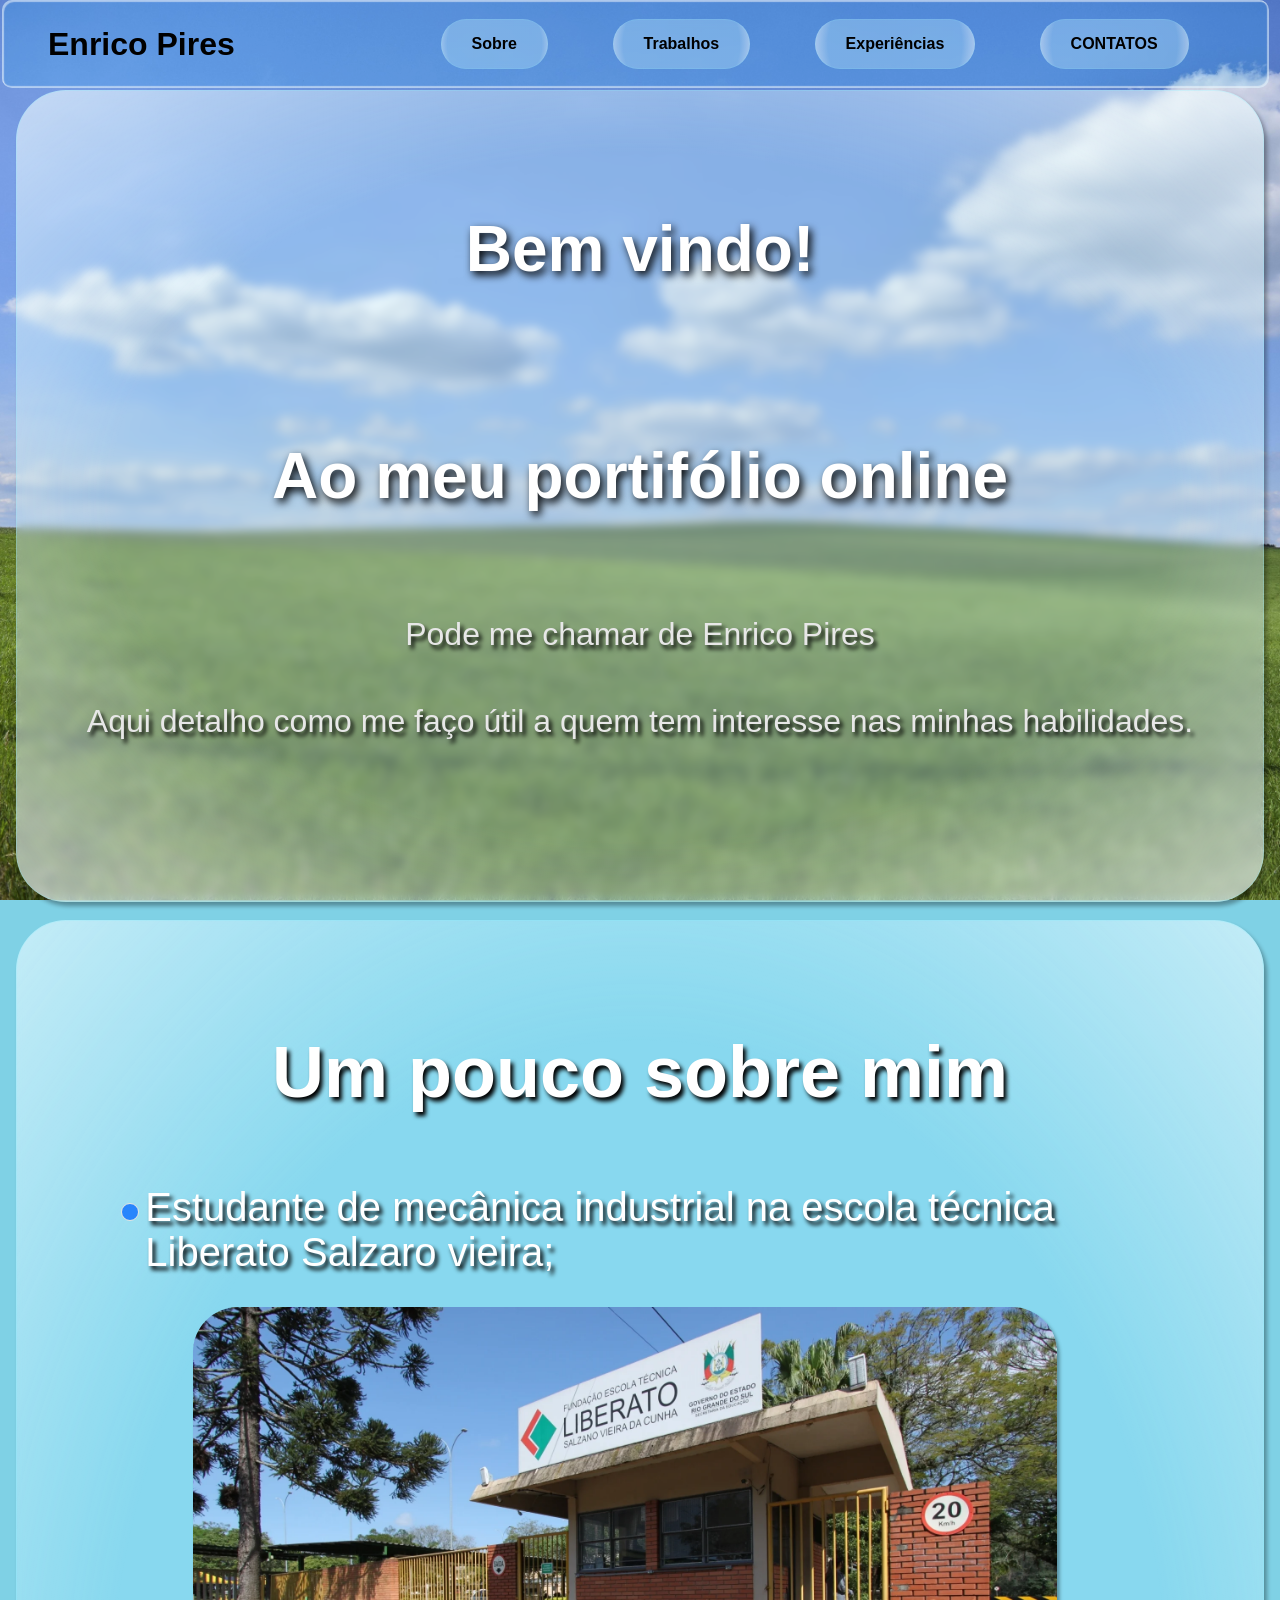
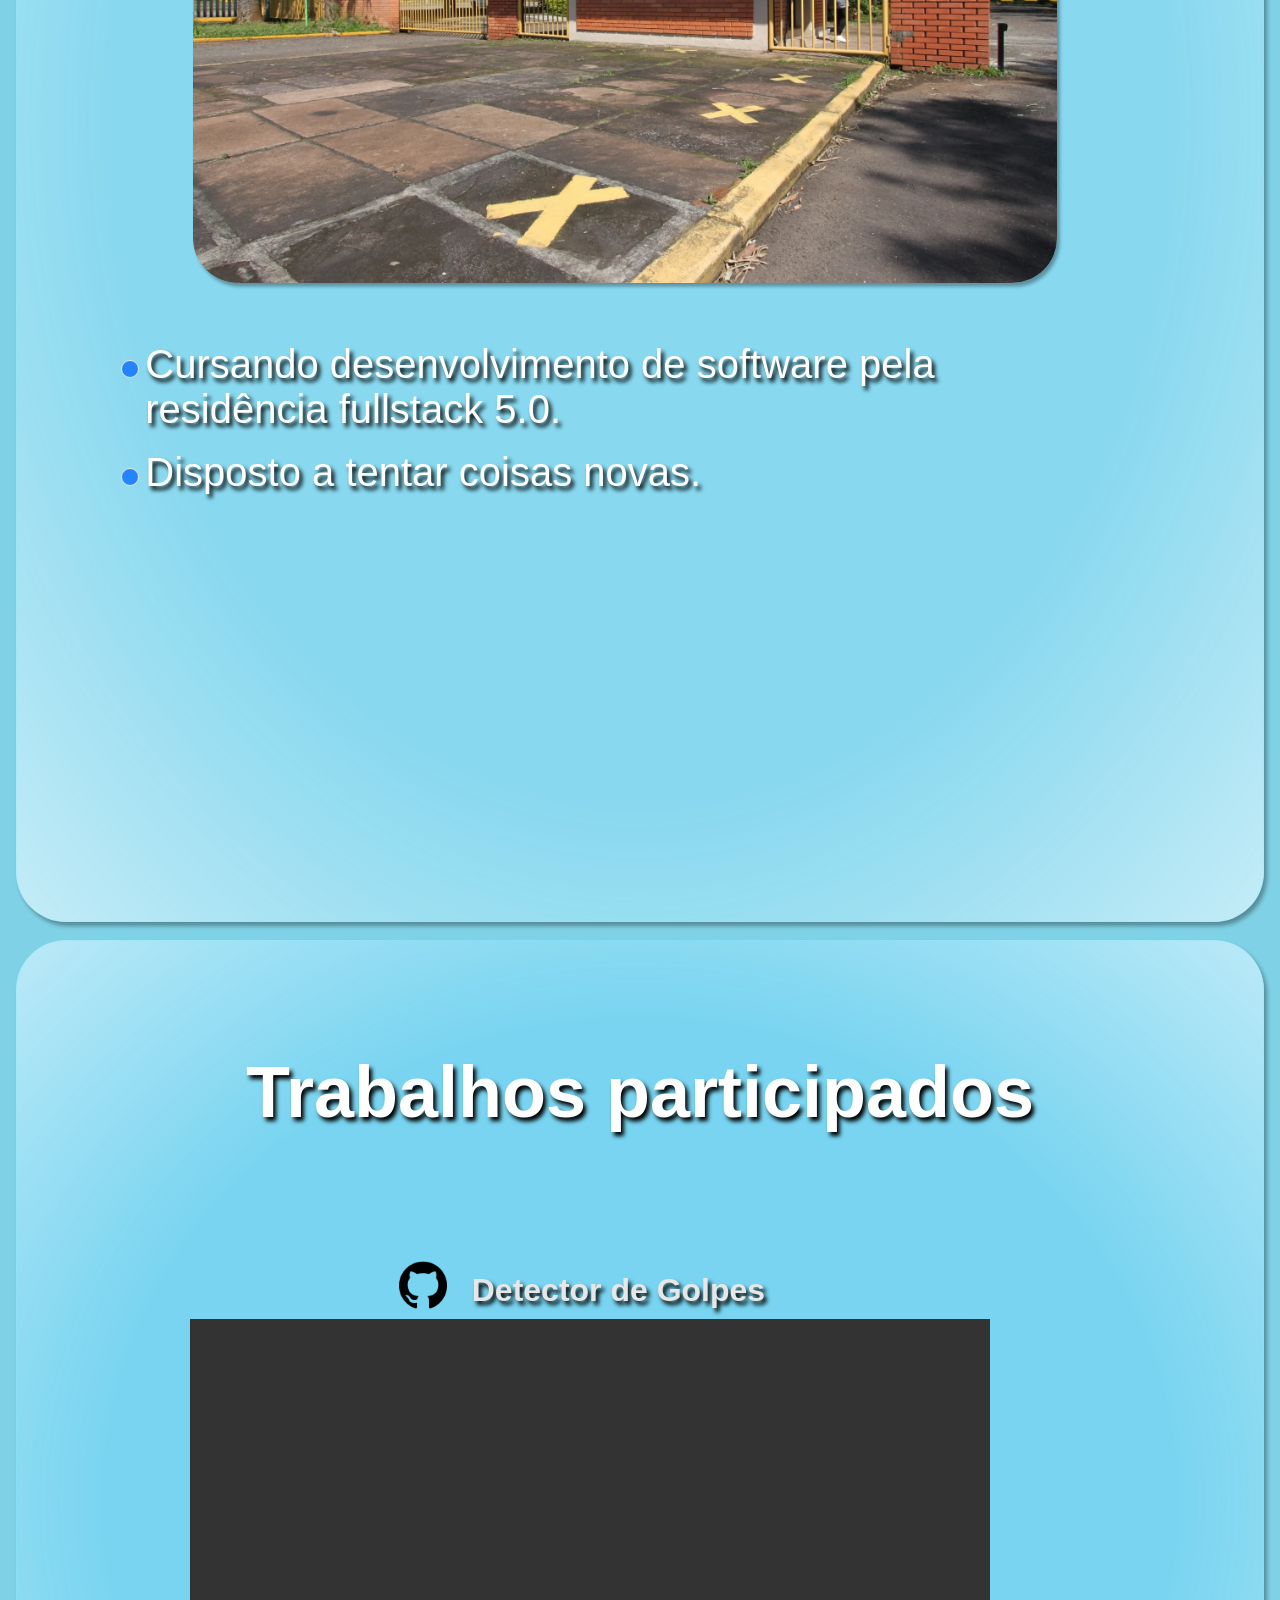
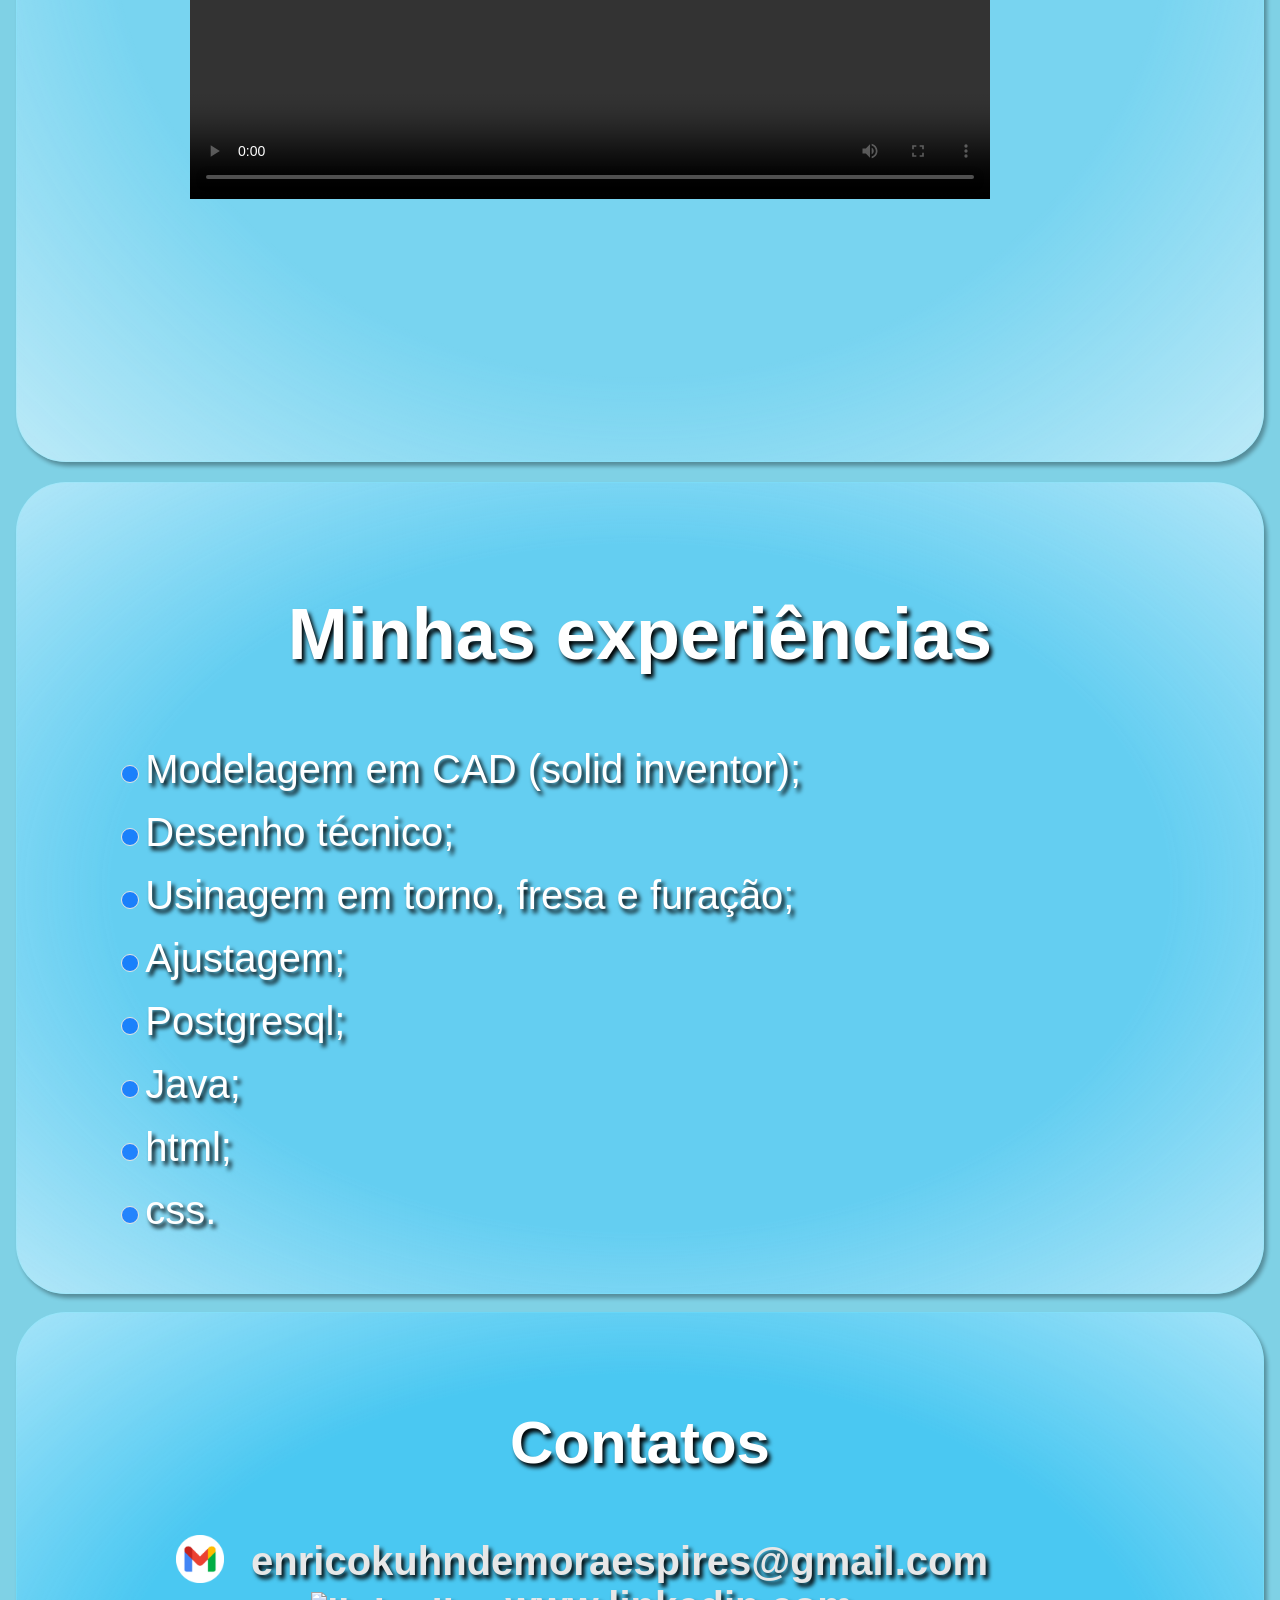
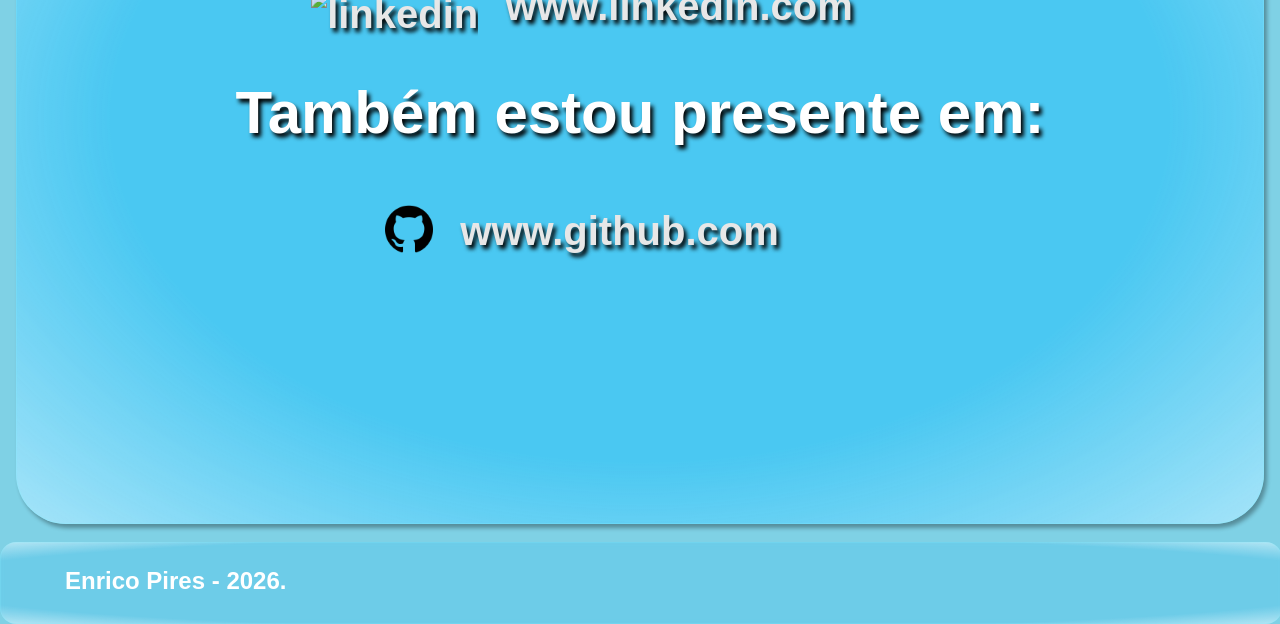
==== index.html @ b9108c4b "Feitas mais orreções no layout" ====
<!doctype html>
<html lang="pt-br">
  <head>
    <meta charset="UTF-8" />
    <meta name="viewport" content="width=device-width, initial-scale=1.0" />
    <title>Portifolio online - Enrico Pires</title>
    <script src="portfolio.js" defer></script>
    <link rel="script" href="portfolio.js" />
    <link rel="stylesheet" href="portfolio.css" />
  </head>

  <body>
    <div class="site-shell">
      <header class="site-header" id="header">
        <div class="name">
          <a href="#Home">Enrico Pires</a>
        </div>
        <div class="navegation">
          <a href="#Sobre" class="button" id="button1">Sobre</a>
          <a href="#Trabalhos" class="button" id="button2">Trabalhos</a>
          <a href="#Experiências" class="button" id="button3">Experiências</a>
          <a href="#CONTATO" class="button" id="button4">CONTATOS</a>
          <br />
        </div>
      </header>

      <main>
        <section id="Home">
          <div>
            <br />
            <h1>Bem vindo!</h1>
            <h1>Ao meu portifólio online</h1>
          </div>
          <div class="text">
            <p>Pode me chamar de Enrico Pires</p>
            <p>
              Aqui detalho como me faço útil a quem tem interesse nas minhas
              habilidades.
            </p>
          </div>
        </section>

        <br />

        <section id="Sobre">
          <div class="title">
            <br />
            <h2>Um pouco sobre mim</h2>
          </div>
          <div class="list">
            <ul>
              <li>
                Estudante de mecânica industrial na escola técnica Liberato
                Salzaro vieira;
              </li>
              <img src="Liberato.webp" alt="linkedin" class="icon" />
              <li>
                Cursando desenvolvimento de software pela residência fullstack
                5.0.
              </li>
              <li>Disposto a tentar coisas novas.</li>
            </ul>
          </div>
        </section>

        <br />

        <section id="Trabalhos">
          <div class="title">
            <br />
            <h2>Trabalhos participados</h2>
          </div>
          <div class="trabalhos">
            <a
              href="https://github.com/gustavows17/Trabalho-Detector-De-Golpes"
              target="_blank"
              class="contato"
              ><img src="Github.png" alt="github" class="img" /> Detector de
              Golpes</a
            >
            <video src="detectorDeGolpes – Main.java.mp4" controls></video>
          </div>
        </section>

        <section id="Experiências">
          <div class="title">
            <br />
            <h2>Minhas experiências</h2>
          </div>
          <div class="list">
            <ul>
              <li>Modelagem em CAD (solid inventor);</li>
              <li>Desenho técnico;</li>
              <li>Usinagem em torno, fresa e furação;</li>
              <li>Ajustagem;</li>
              <li>Postgresql;</li>
              <li>Java;</li>
              <li>html;</li>
              <li>css.</li>
            </ul>
          </div>
        </section>
        <br />
        <section id="CONTATO">
          <br />
          <h2>Contatos</h2>
          <a
            href="mailto:enricokuhndemoraespires@gmail.com"
            class="contato"
            class="email"
            ><img src="Gmail.webp" alt="email" class="img" />
            enricokuhndemoraespires@gmail.com</a
          >
          <br />
          <a
            href="https://www.linkedin.com/in/enrico-kuhn-de-moraes-pires-898b2a429/?trk=public-profile-join-page"
            class="contato"
            class="linkedin"
            ><img src="Linkedin.webp" alt="linkedin" class="img" />
            www.linkedin.com</a
          >
          <h2>Também estou presente em:</h2>
          <a
            href="https://github.com/enricokuhndemoraespires-sudo"
            class="contato"
            class="github"
            ><img src="Github.png" alt="github" class="img" /> www.github.com</a
          >
        </section>

        <br />
      </main>

      <footer>
        <h4 class="marca">Enrico Pires - 2026.</h4>
      </footer>
    </div>
  </body>
</html>
---- portfolio.css ----
html {
  scroll-behavior: smooth;
  font-family: "Segoe UI", Tahoma, Geneva, Verdana, sans-serif;
}
ul {
  list-style: none;
  padding-left: 0px;
}
a:any-link {
  text-decoration: none;
}
a {
  position: relative;
  right: 50px;
  -webkit-text-fill-color: black;
}
video {
  position: relative;
  right: 50px;
  width: 50rem;
  height: 30rem;
}
.site-header {
  position: fixed;
  z-index: 20;
  top: 0;
  left: 2px;
  width: 99dvw;
  height: 88px;
  display: flex;
  align-items: center;
  justify-content: space-between;
  padding: 0 0;
  background: #00aeff23;
  box-shadow:
    inset 2px 2px 1px 0 rgba(255, 255, 255, 0.5),
    inset -1px -1px 1px 1px rgba(255, 255, 255, 0.5);
  border-radius: 10px;
  transition:
    background 0.3s ease,
    height 0.3s ease,
    border-color 0.3s ease;
}
.site-header.is-scrolled {
  height: 70px;
  background: #00aeff23;
  backdrop-filter: blur(5px);
  box-shadow:
    inset 2px 2px 1px 0 rgba(255, 255, 255, 0.5),
    inset -1px -1px 1px 1px rgba(255, 255, 255, 0.5);
}
.site-shell {
  margin-top: 90px;
}

body {
  margin: 0;
  padding: 0;
  max-width: 100%;
  overflow-x: hidden;
  background-color: rgba(110, 203, 226, 0.88);
  background-image: url(Background.jpg);
  background-repeat: no-repeat;
  background-attachment: fixed;
  background-position: center;
  background-size: cover;
}
section {
  margin: 0 auto;
  width: 97.3dvw;
  height: 90dvh;
  background-repeat: no-repeat;
  background-attachment: fixed;
  box-shadow: 3px 4px 4px rgba(0, 0, 0, 0.329);
  border: 1px solid rgba(128, 236, 255, 0.24);
  border-radius: 50px;
  background: radial-gradient(
    ellipse,
    rgba(255, 0, 0, 0) 60%,
    rgba(255, 255, 255, 0.5) 100%
  );
}
#Home {
  background-color: #bfeeff50;
  backdrop-filter: blur(5px);
}
#Sobre {
  background-color: #98e3fe60;
  backdrop-filter: blur(4px);
  height: 100rem;
}
#Trabalhos {
  background-color: #71d8fe70;
  backdrop-filter: blur(3px);
  margin-bottom: 20px;
  height: 70rem;
}
#Experiências {
  background-color: #4accfd80;
  backdrop-filter: blur(2px);
}
#CONTATO {
  background-color: #23c1fc90;
  backdrop-filter: blur(1px);
  font-size: 40px;
  text-align: center;
}
h1 {
  -webkit-text-fill-color: white;
  text-shadow: 3px 4px 8px black;
  font-size: 4rem;
  padding: 50px;
  text-align: center;
}
h2 {
  -webkit-text-fill-color: white;
  text-shadow: 3px 4px 4px black;
}
p {
  margin: 50px;
  text-align: center;
  -webkit-text-fill-color: rgb(231, 231, 231);
  text-shadow: 3px 4px 4px black;
}
.title {
  -webkit-text-fill-color: white;
  text-shadow: 3px 4px 8px black;
  font-size: 3rem;
  margin: 50px;
  display: flex;
  justify-content: center;
}
.text {
  font-size: 2rem;
}
.information {
  font-size: 2.5rem;
  width: 50dvw;
  -webkit-text-fill-color: rgb(255, 255, 255);
  text-shadow: 3px 4px 4px black;
}
.list {
  display: flex;
  position: relative;
  bottom: 6rem;
  font-size: 2.5rem;
  margin: 50px 0 0 8rem;
  width: 70dvw;
  -webkit-text-fill-color: rgb(255, 255, 255);
  text-shadow: 3px 4px 4px black;
}

.list ul ::before {
  display: flex;
  position: relative;
  right: 1.5rem;
  top: 2.25rem;
  content: "";
  width: 1rem;
  height: 1rem;
  border-radius: 50%;
  border: 1px solid #e2e2e2;
  background: radial-gradient(
    circle,
    rgba(0, 102, 255, 0.747) 80%,
    rgba(39, 39, 39, 0.5) 100%
  );
}
.name {
  padding: 6rem;
  font-size: 2rem;
  font-weight: bold;
  -webkit-text-fill-color: black;
  letter-spacing: 0px;
  transition: letter-spacing 1s;
}
.name:hover {
  letter-spacing: 1px;
}
.button {
  margin: 30px;
  -webkit-text-fill-color: black;
  font-weight: bold;
  display: inline-block;
  padding: 15px 30px;
  backdrop-filter: blur(3px);
  border: 0.1rem solid #80ecff23;
  border-radius: 50px;
  background: radial-gradient(
      circle,
      rgba(165, 230, 255, 0.219) 80%,
      rgba(255, 255, 255, 0.5) 100%
    )
    border-box;
  transform: scale(1);
  transition: transform 0.3s;
}
.button:hover {
  transform: scale(1.06);
}
.button:active {
  transform: scale(0.98);
}
#button1 {
  background-color: #ffffff23;
  transition:
    transform 0.3s,
    background-color 0.7s;
}
#button1:hover {
  background-color: #3d7aff95;
}
#button1:active {
  background-color: #3d7aff50;
}
#button2 {
  background-color: #ffffff23;
  transition:
    transform 0.3s,
    background-color 0.7s;
}
#button2:hover {
  background-color: #3d7aff95;
}
#button2:active {
  background-color: #3d7aff50;
}
#button3 {
  background-color: #ffffff23;
  transition:
    transform 0.3s,
    background-color 0.7s;
}
#button3:hover {
  background-color: #3d7aff95;
}
#button3:active {
  background-color: #3d7aff50;
}
#button4 {
  background-color: #ffffff23;
  transition:
    transform 0.3s,
    background-color 0.7s;
}
#button4:hover {
  background-color: #3d7aff95;
}
#button4:active {
  background-color: #3d7aff50;
}
footer {
  width: 100%;
  font-size: 1.5rem;
  -webkit-text-fill-color: white;
  block-size: 5rem;
  backdrop-filter: blur(2px);
  background-repeat: no-repeat;
  background-attachment: fixed;
  border: 1px solid rgba(128, 236, 255, 0.24);
  background: radial-gradient(
      ellipse,
      rgba(255, 0, 0, 0) 80%,
      rgba(255, 255, 255, 0.5) 100%
    )
    border-box;
  border-radius: 1rem;
  background-color: #00aeff23;
}
.trabalhos {
  display: flex;
  flex-direction: column;
  align-items: center;
  justify-content: center;
  margin-top: 20px;
  font-size: 2rem;
}
.marca {
  text-align: left;
  position: relative;
  bottom: 0.5rem;
  left: 4rem;
}
.contato {
  padding: 10px;
  -webkit-text-fill-color: rgb(231, 231, 231);
  text-shadow: 3px 4px 4px black;
  font-weight: bold;
  letter-spacing: 0px;
  transition:
    letter-spacing 1s,
    text-shadow 1s;
}
.contato:hover {
  letter-spacing: 1px;
  text-shadow: 3px 4px 4px rgba(0, 0, 0, 0.5);
}
.img {
  width: 3rem;
  height: 3rem;
  position: relative;
  top: 0.5rem;
  right: 1rem;
}
.icon {
  scale: 0.9;
  height: 40rem;
  border-radius: 50px;
  box-shadow: 3px 4px 4px rgba(0, 0, 0, 0.329);
}
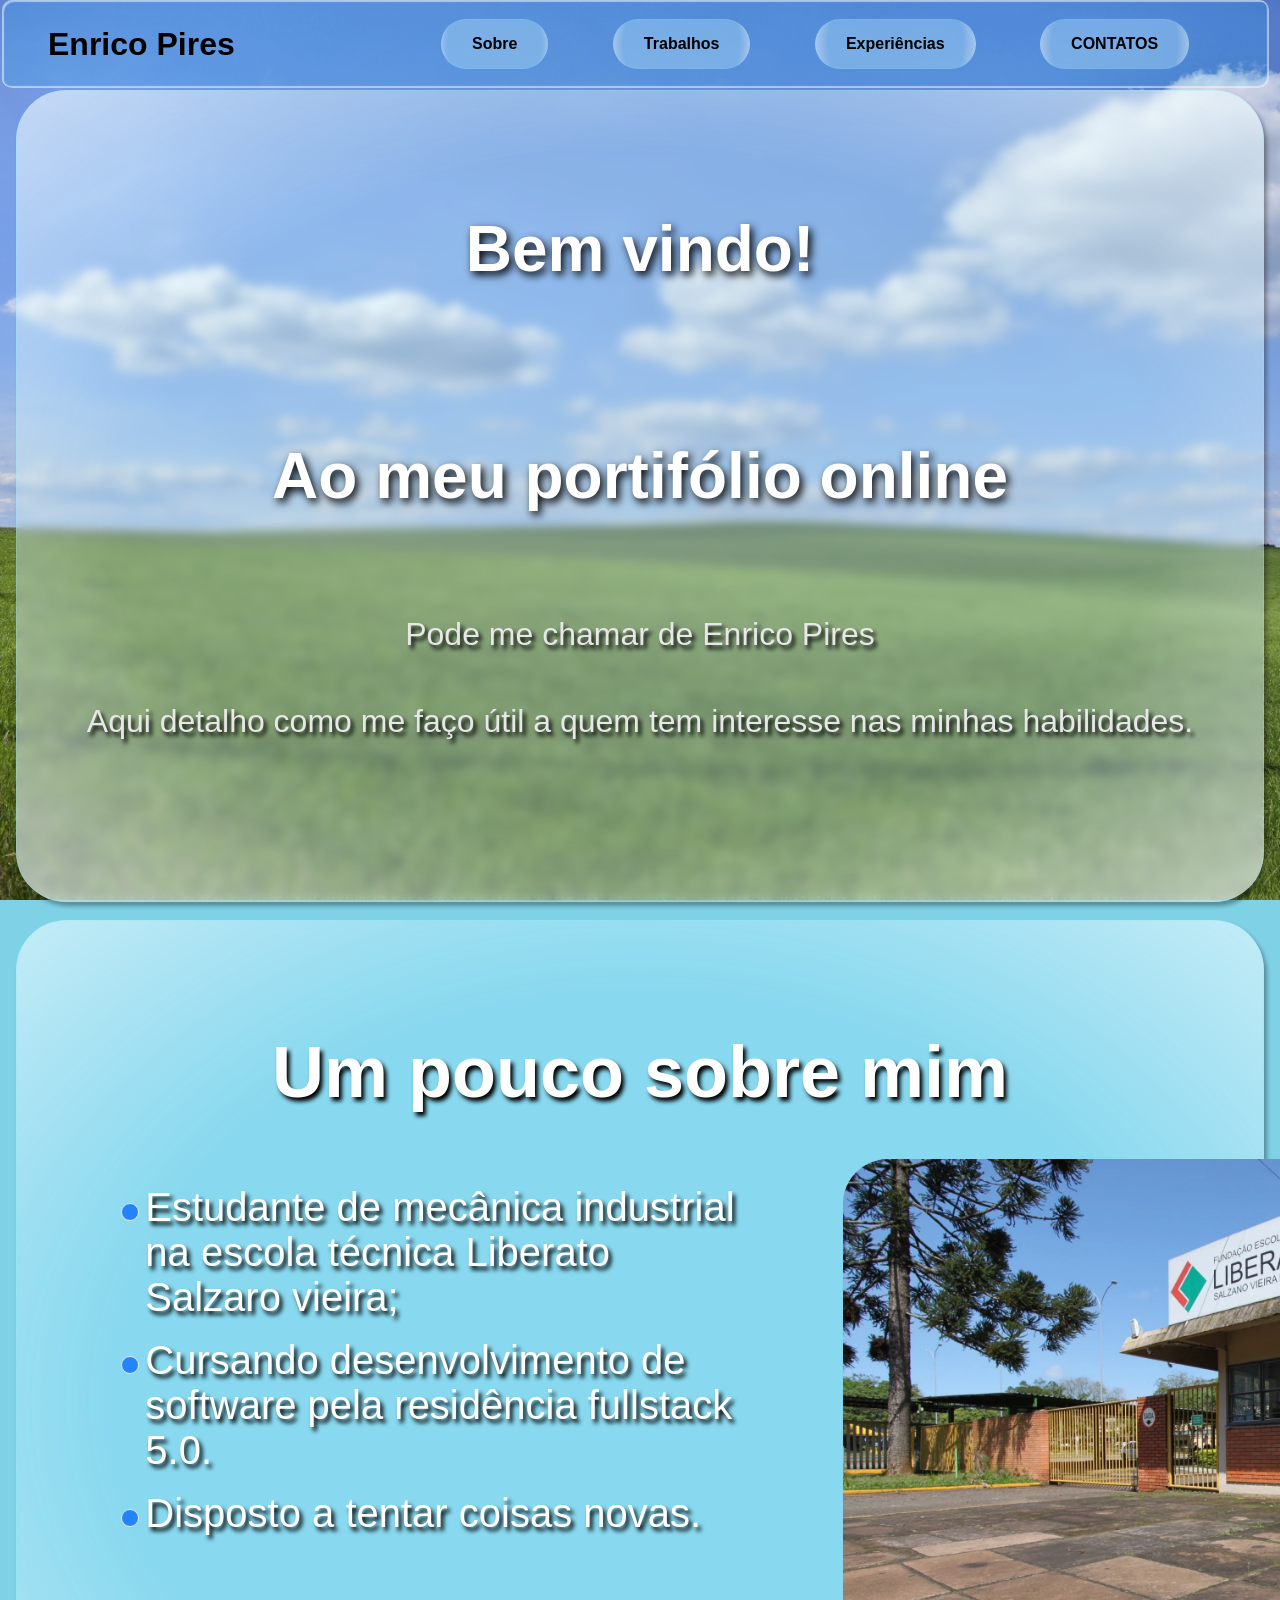
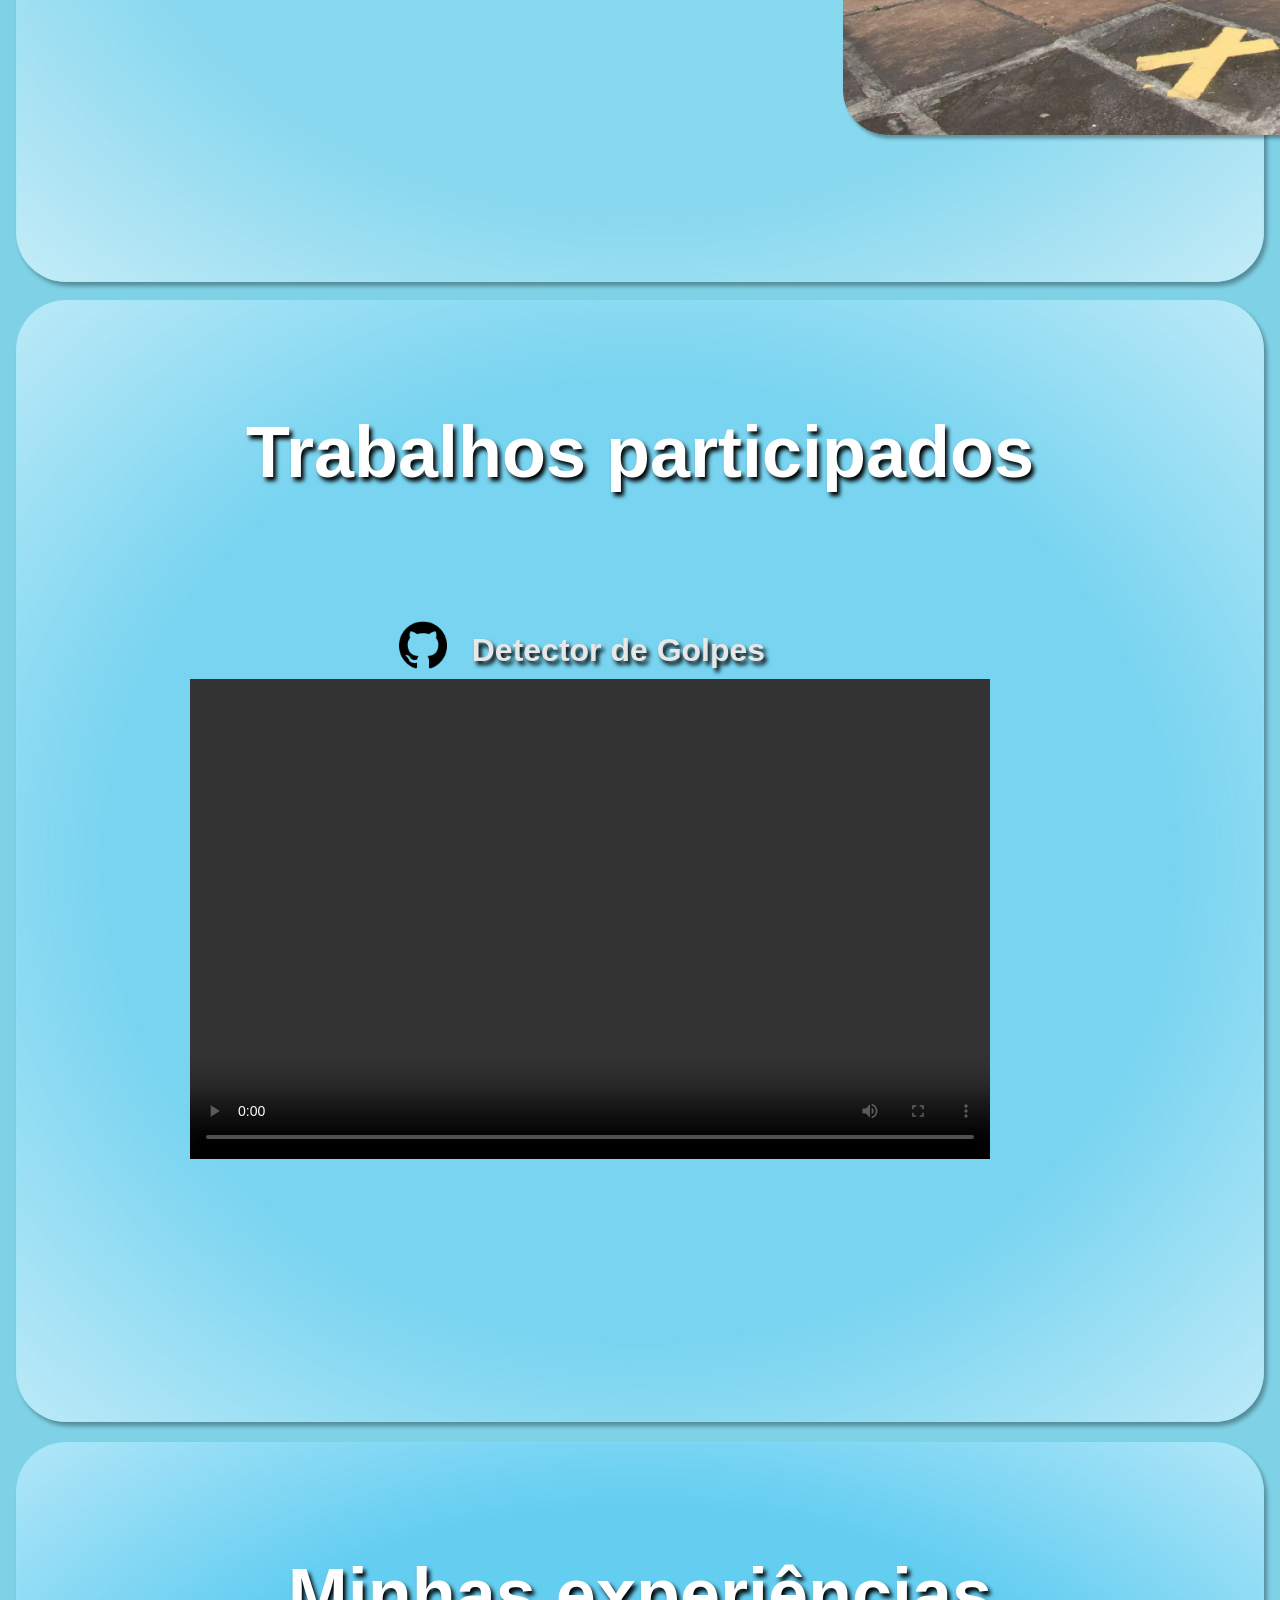
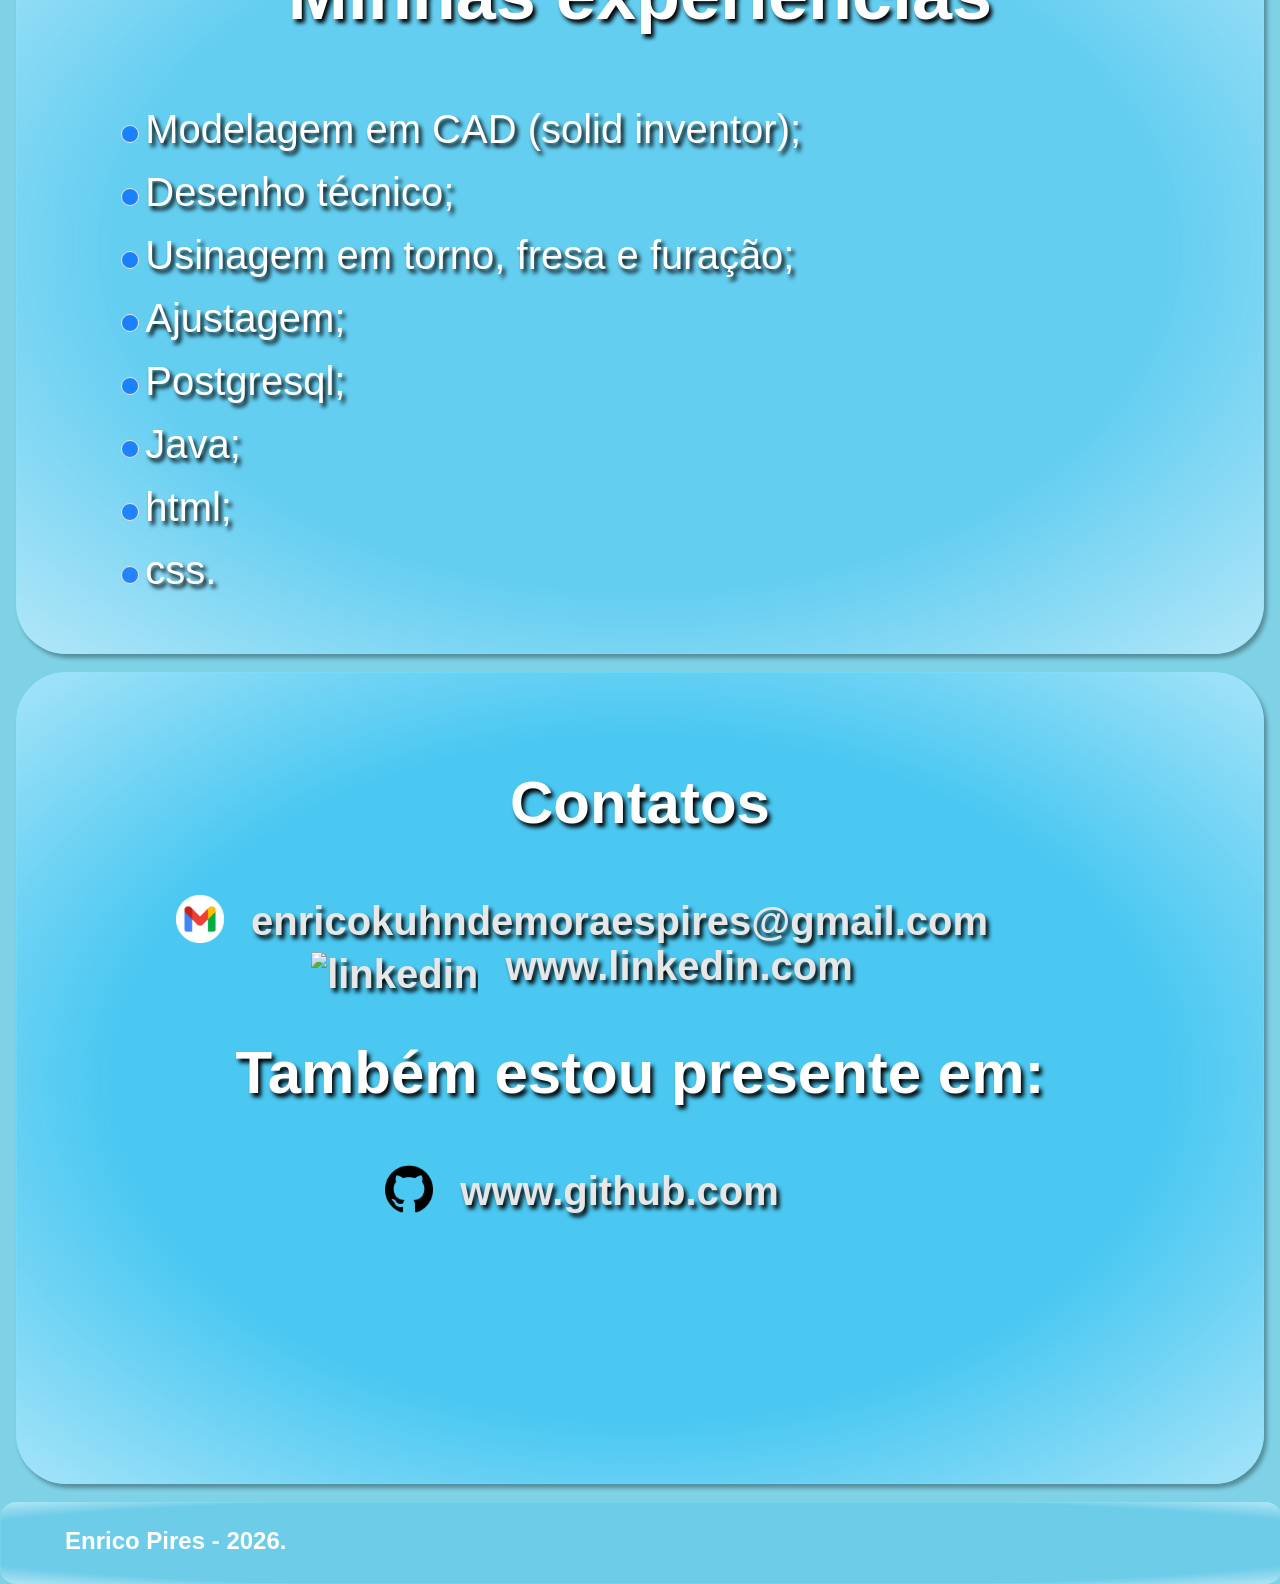
==== commit 4b6aac77: "imagem rearrajada na aba sobre" ====
--- a/index.html
+++ b/index.html
@@ -48,18 +48,20 @@
             <h2>Um pouco sobre mim</h2>
           </div>
           <div class="list">
-            <ul>
-              <li>
-                Estudante de mecânica industrial na escola técnica Liberato
-                Salzaro vieira;
-              </li>
-              <img src="Liberato.webp" alt="linkedin" class="icon" />
-              <li>
-                Cursando desenvolvimento de software pela residência fullstack
-                5.0.
-              </li>
-              <li>Disposto a tentar coisas novas.</li>
-            </ul>
+            <div class="info">
+              <ul>
+                <li>
+                  Estudante de mecânica industrial na escola técnica Liberato
+                  Salzaro vieira;
+                </li>
+                <li>
+                  Cursando desenvolvimento de software pela residência fullstack
+                  5.0.
+                </li>
+                <li>Disposto a tentar coisas novas.</li>
+              </ul>
+            </div>
+            <img src="Liberato.webp" alt="linkedin" class="icon" />
           </div>
         </section>
 
--- a/portfolio.css
+++ b/portfolio.css
@@ -87,7 +87,7 @@
 #Sobre {
   background-color: #98e3fe60;
   backdrop-filter: blur(4px);
-  height: 100rem;
+  height: 60rem;
 }
 #Trabalhos {
   background-color: #71d8fe70;
@@ -141,6 +141,7 @@
 }
 .list {
   display: flex;
+  gap: 50px;
   position: relative;
   bottom: 6rem;
   font-size: 2.5rem;
@@ -166,6 +167,11 @@
     rgba(39, 39, 39, 0.5) 100%
   );
 }
+
+.info {
+  min-width: 600px;
+}
+
 .name {
   padding: 6rem;
   font-size: 2rem;
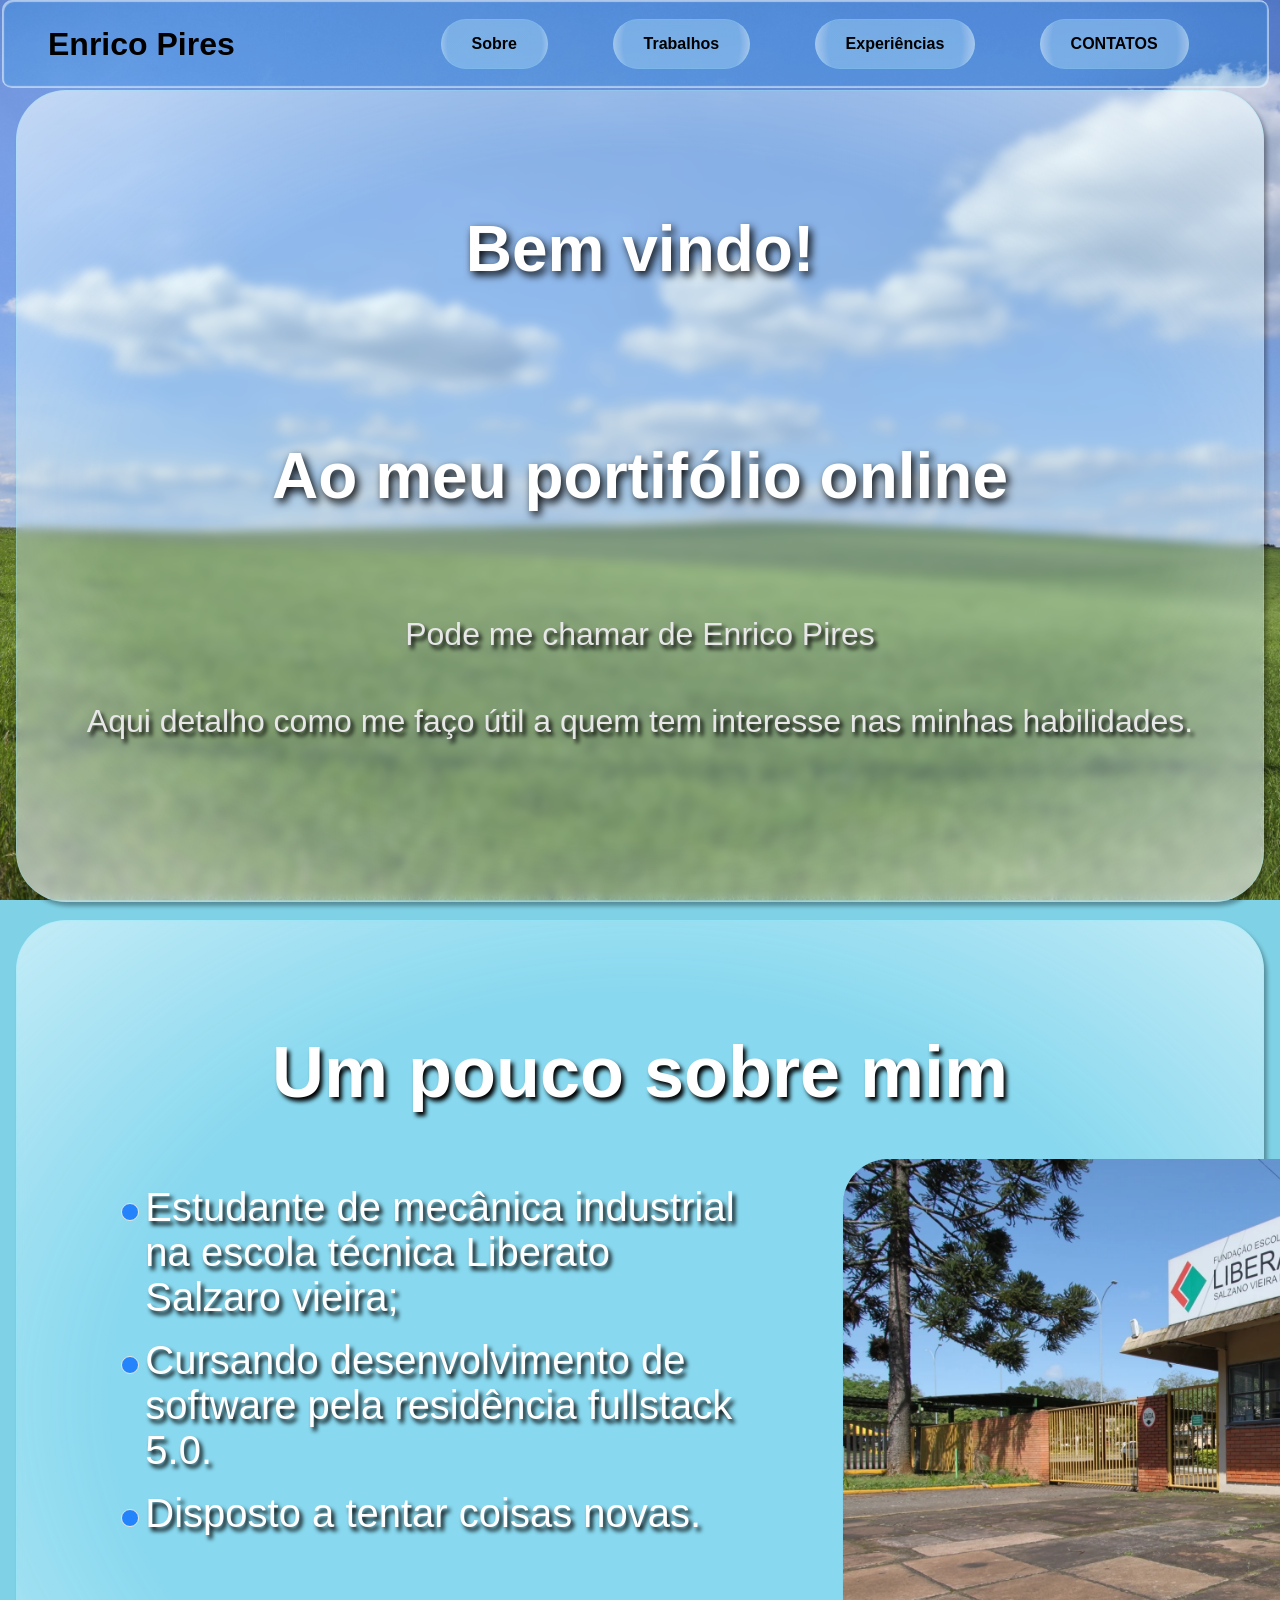
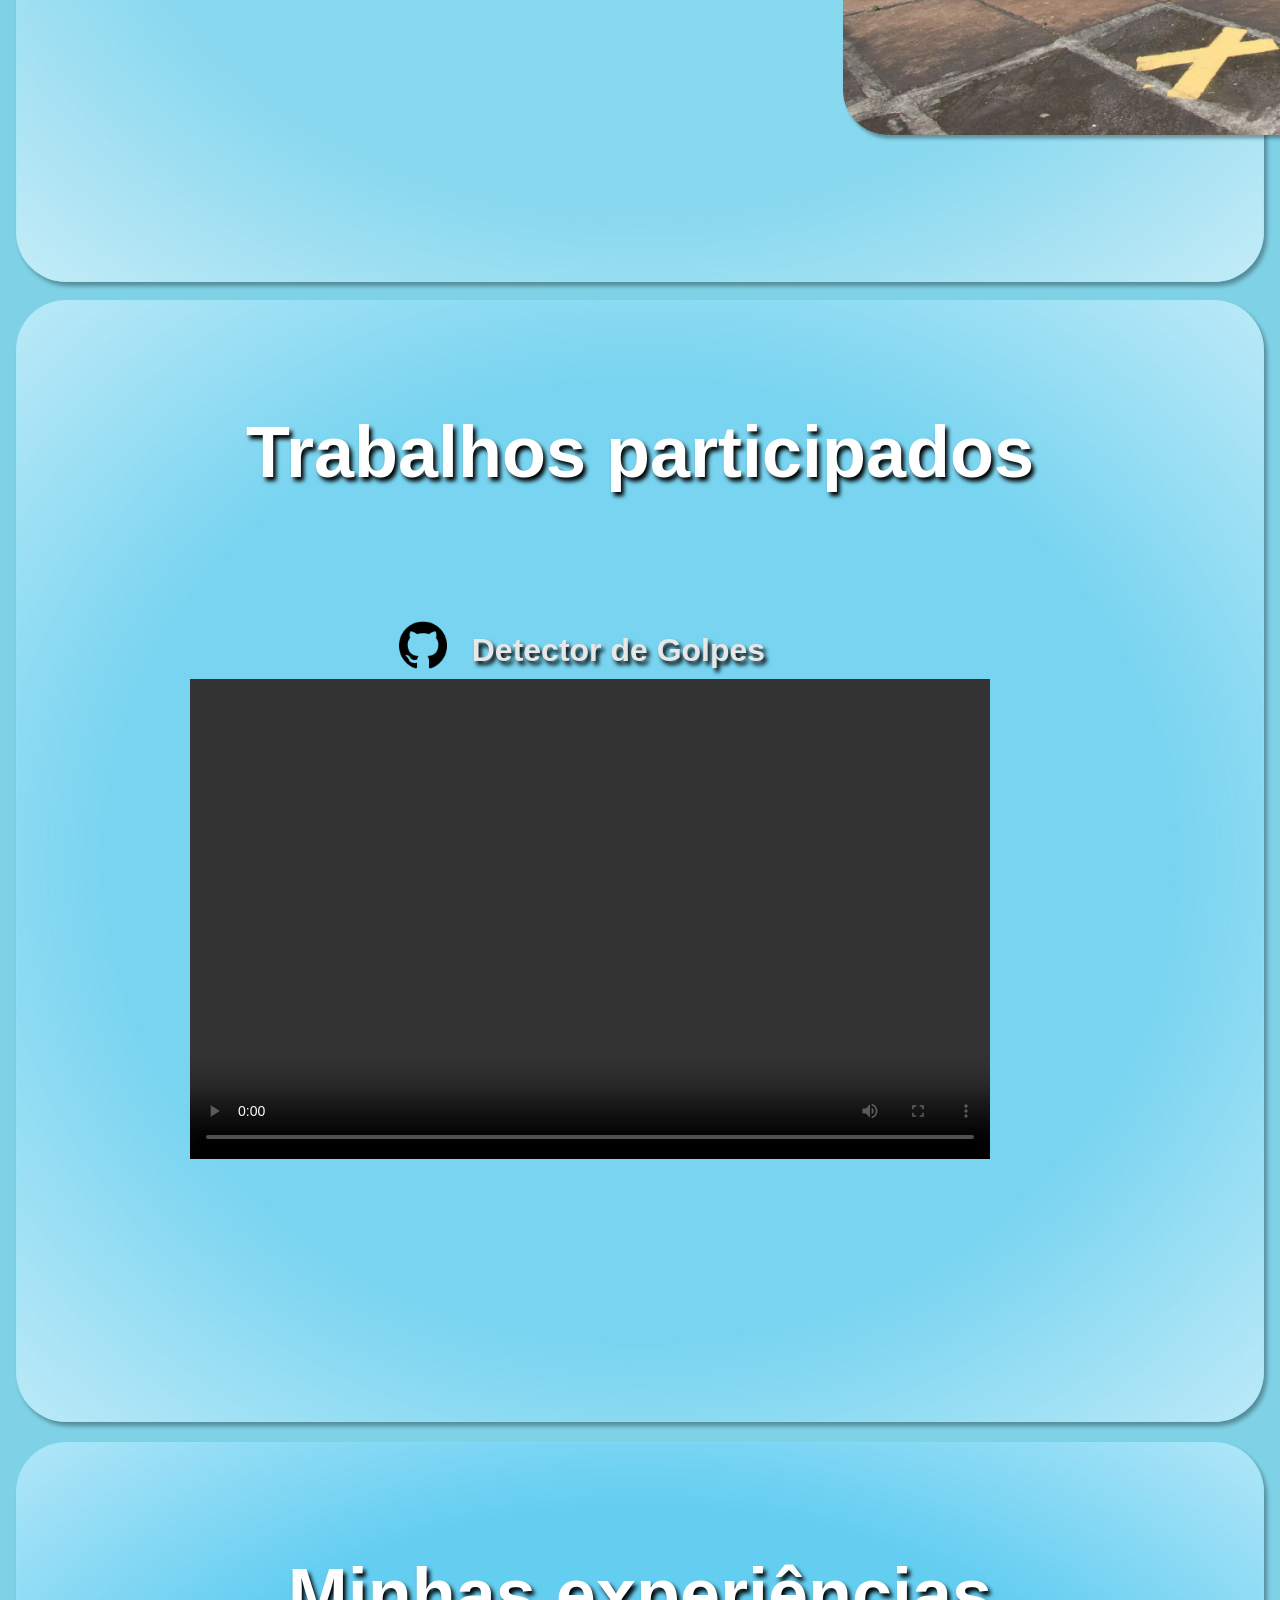
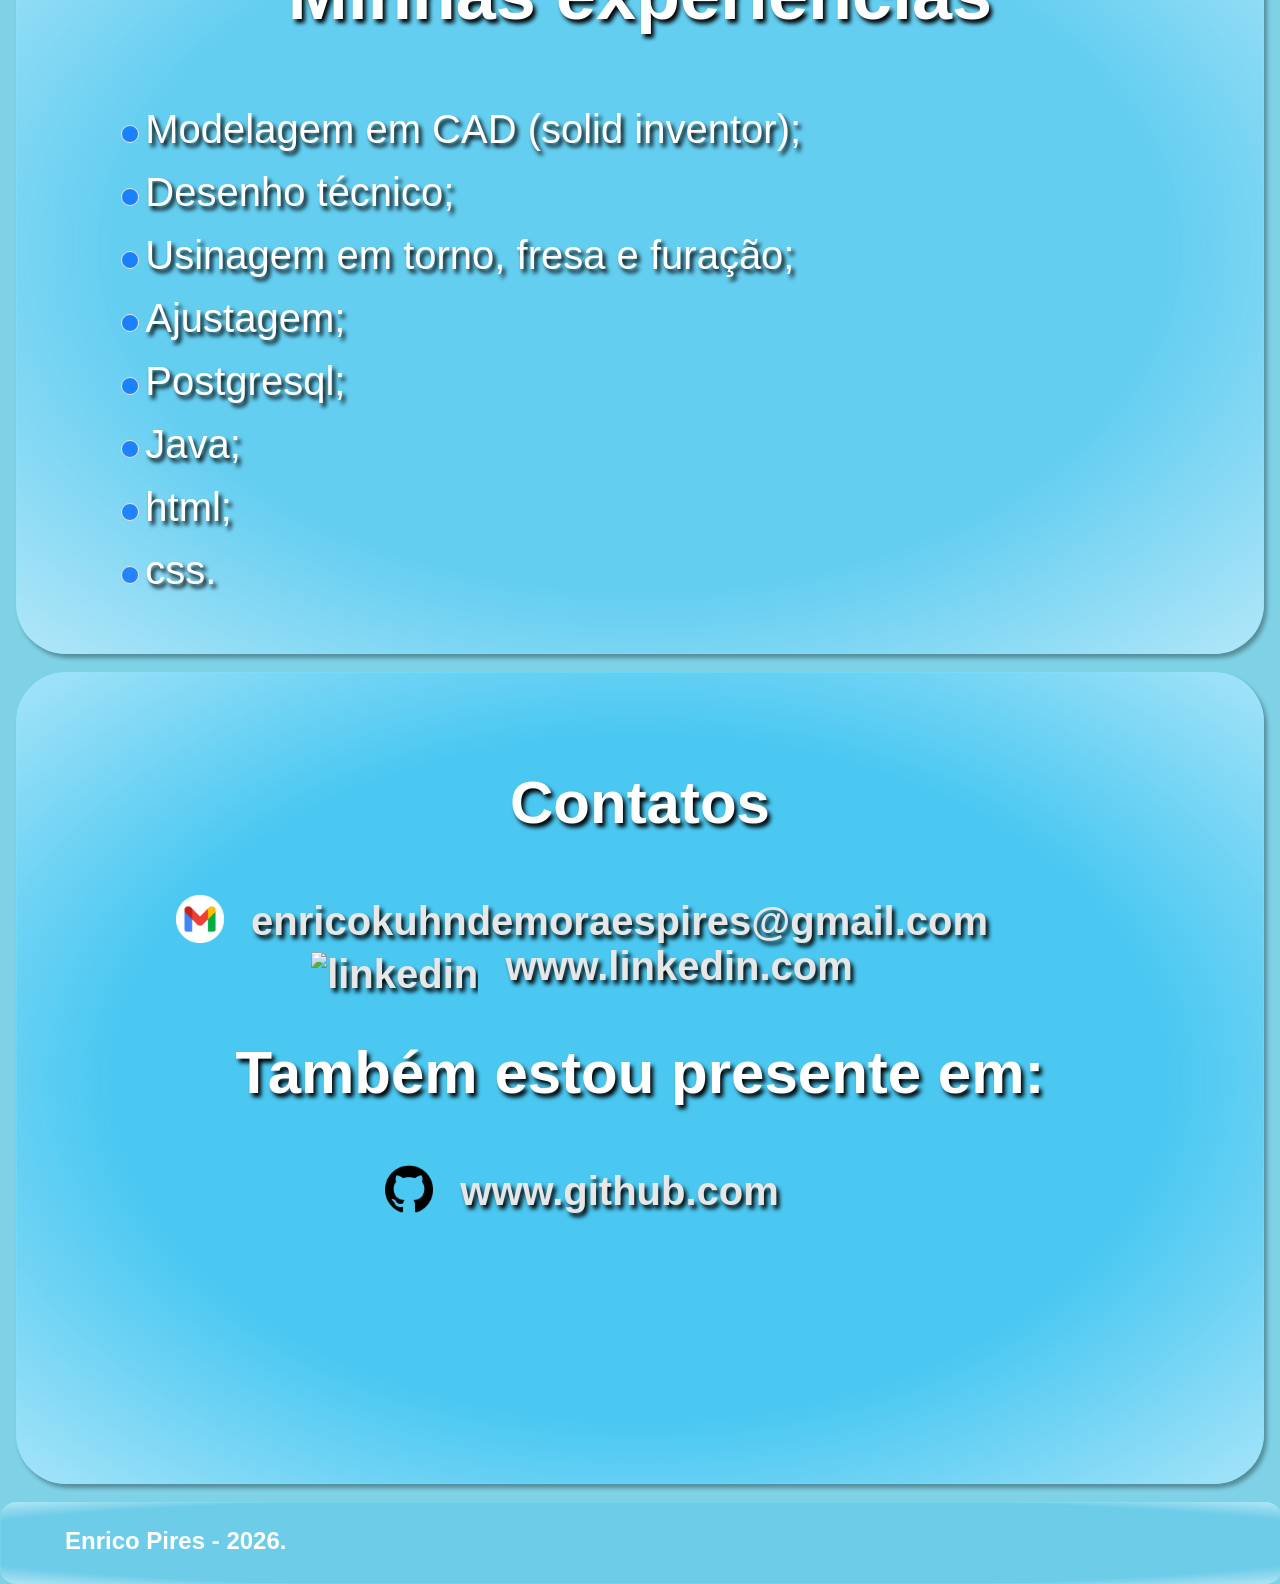
==== commit b2bbf537: "Adicionado favicon" ====
--- a/index.html
+++ b/index.html
@@ -7,6 +7,7 @@
     <script src="portfolio.js" defer></script>
     <link rel="script" href="portfolio.js" />
     <link rel="stylesheet" href="portfolio.css" />
+    <link rel="icon" type="image/x-icon" href="Favcon.png" />
   </head>
 
   <body>
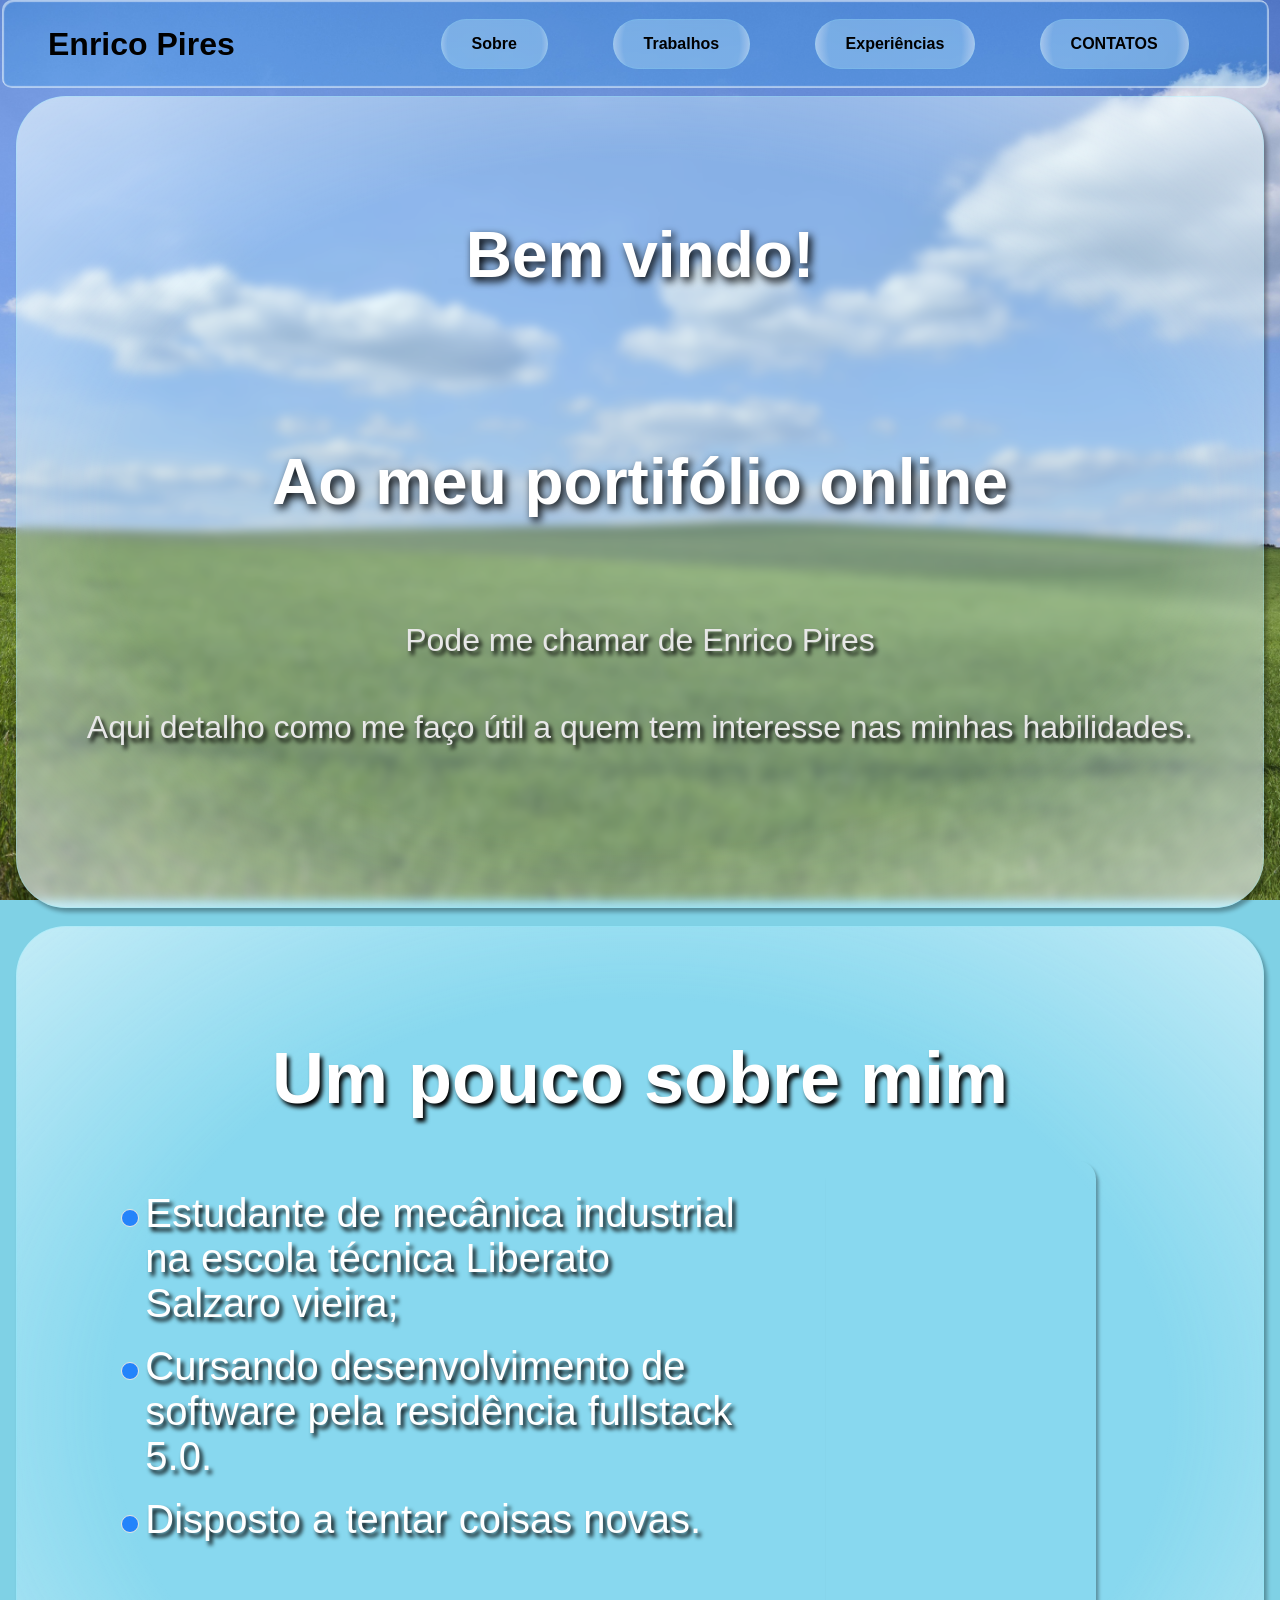
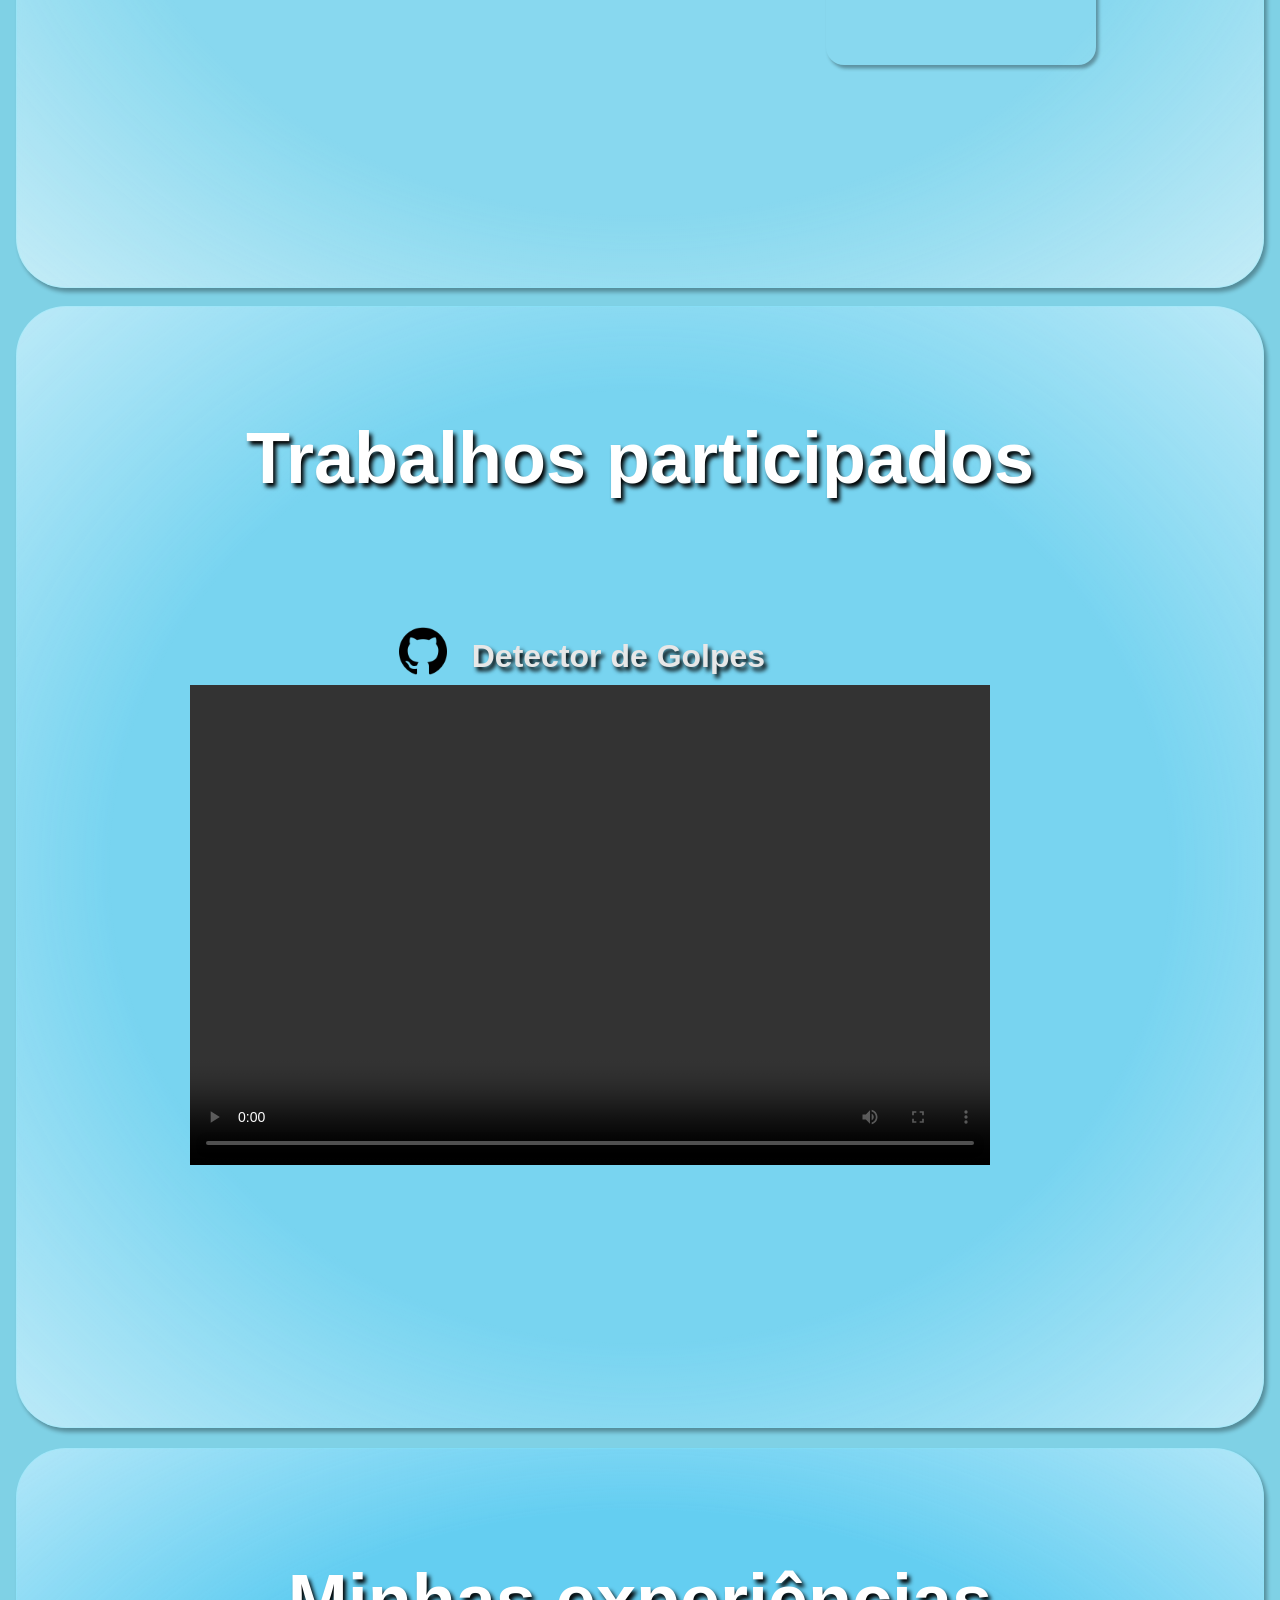
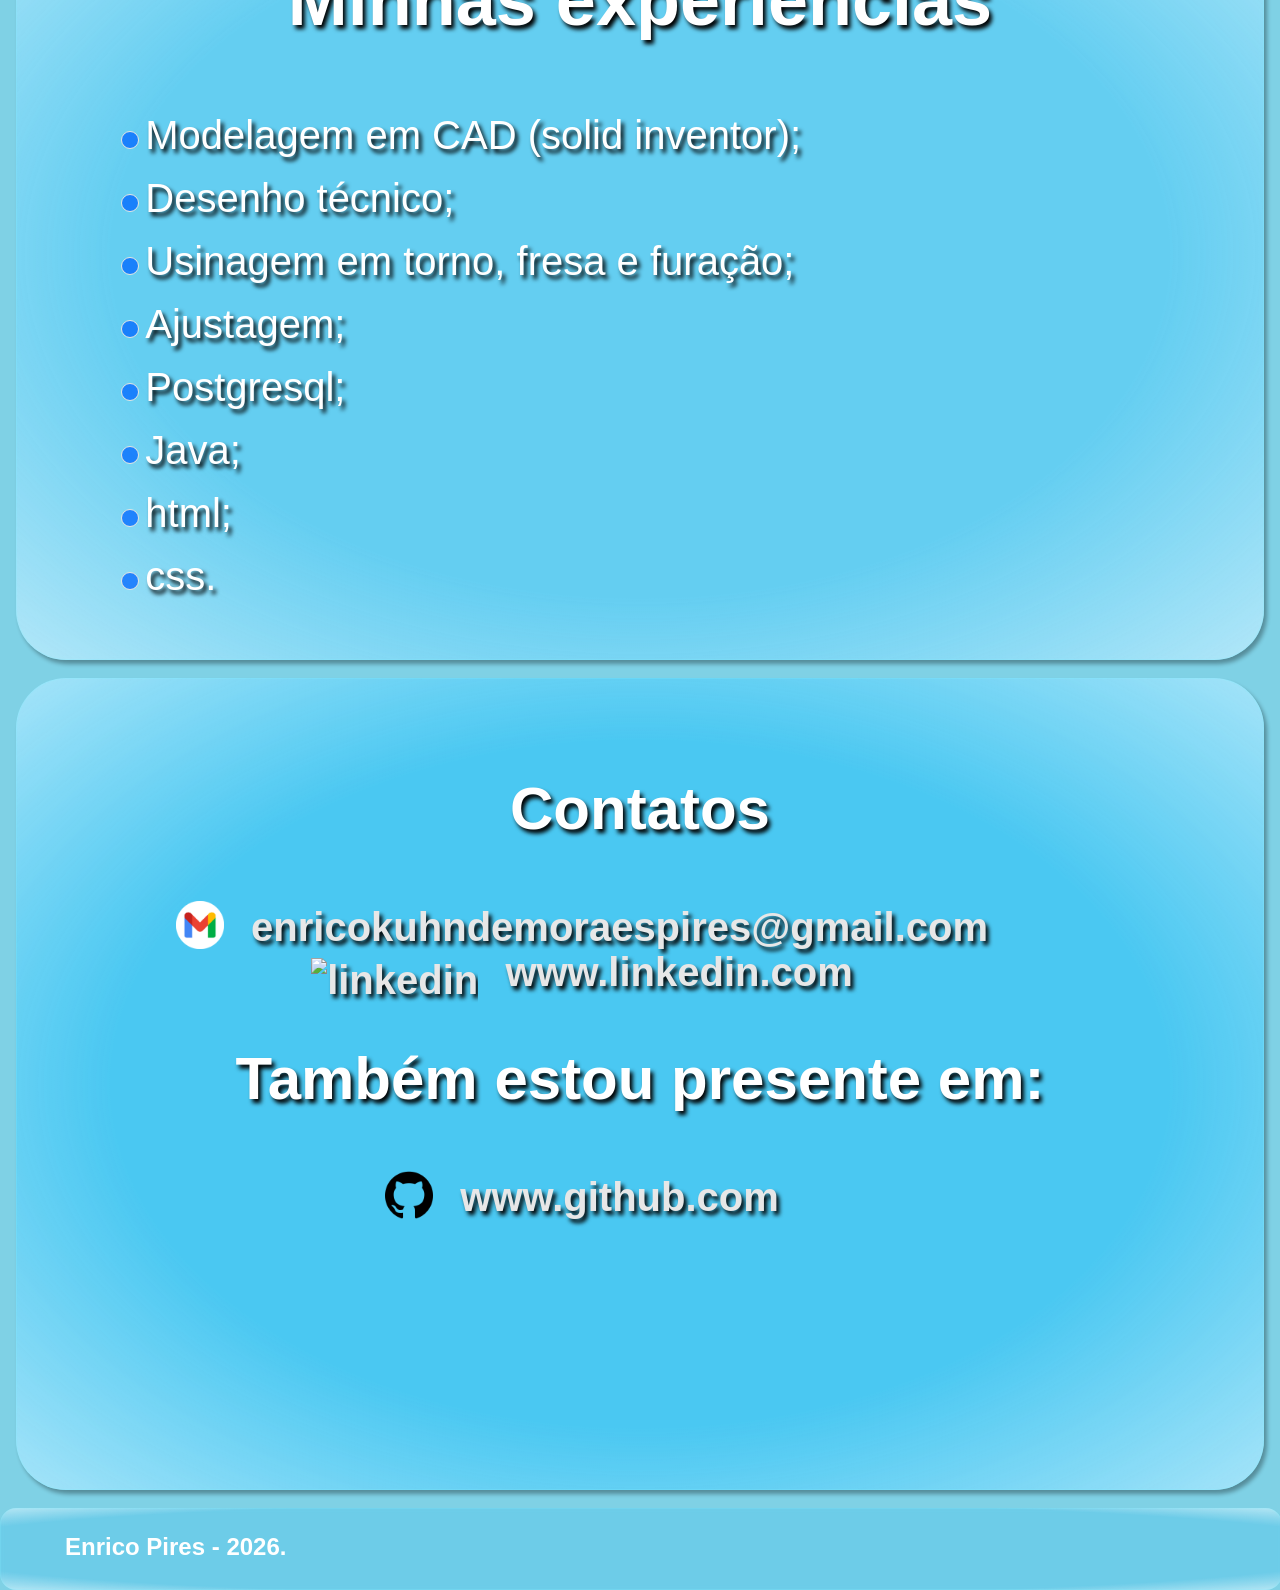
==== commit a56bd044: "Corrigido cabeçalho não indo até o topo" ====
--- a/index.html
+++ b/index.html
@@ -14,7 +14,7 @@
     <div class="site-shell">
       <header class="site-header" id="header">
         <div class="name">
-          <a href="#Home">Enrico Pires</a>
+          <a href="#Top">Enrico Pires</a>
         </div>
         <div class="navegation">
           <a href="#Sobre" class="button" id="button1">Sobre</a>
@@ -24,8 +24,8 @@
           <br />
         </div>
       </header>
-
       <main>
+        <div id="Top"></div>
         <section id="Home">
           <div>
             <br />
@@ -62,7 +62,11 @@
                 <li>Disposto a tentar coisas novas.</li>
               </ul>
             </div>
-            <img src="Liberato.webp" alt="linkedin" class="icon" />
+            <iframe
+              src="https://www.liberato.com.br/sobre-a-liberato/"
+              frameborder="0"
+              class="Liberato"
+            ></iframe>
           </div>
         </section>
 
--- a/portfolio.css
+++ b/portfolio.css
@@ -49,10 +49,6 @@
     inset 2px 2px 1px 0 rgba(255, 255, 255, 0.5),
     inset -1px -1px 1px 1px rgba(255, 255, 255, 0.5);
 }
-.site-shell {
-  margin-top: 90px;
-}
-
 body {
   margin: 0;
   padding: 0;
@@ -80,6 +76,9 @@
     rgba(255, 255, 255, 0.5) 100%
   );
 }
+#Top {
+  height: 6rem;
+}
 #Home {
   background-color: #bfeeff50;
   backdrop-filter: blur(5px);
@@ -173,7 +172,7 @@
 }
 
 .name {
-  padding: 6rem;
+  padding: 0 6rem;
   font-size: 2rem;
   font-weight: bold;
   -webkit-text-fill-color: black;
@@ -314,3 +313,11 @@
   border-radius: 50px;
   box-shadow: 3px 4px 4px rgba(0, 0, 0, 0.329);
 }
+.Liberato {
+  margin: 0 1rem;
+  scale: 0.9;
+  height: 35rem;
+  width: 100rem;
+  border-radius: 20px;
+  box-shadow: 3px 4px 4px rgba(0, 0, 0, 0.329);
+}
